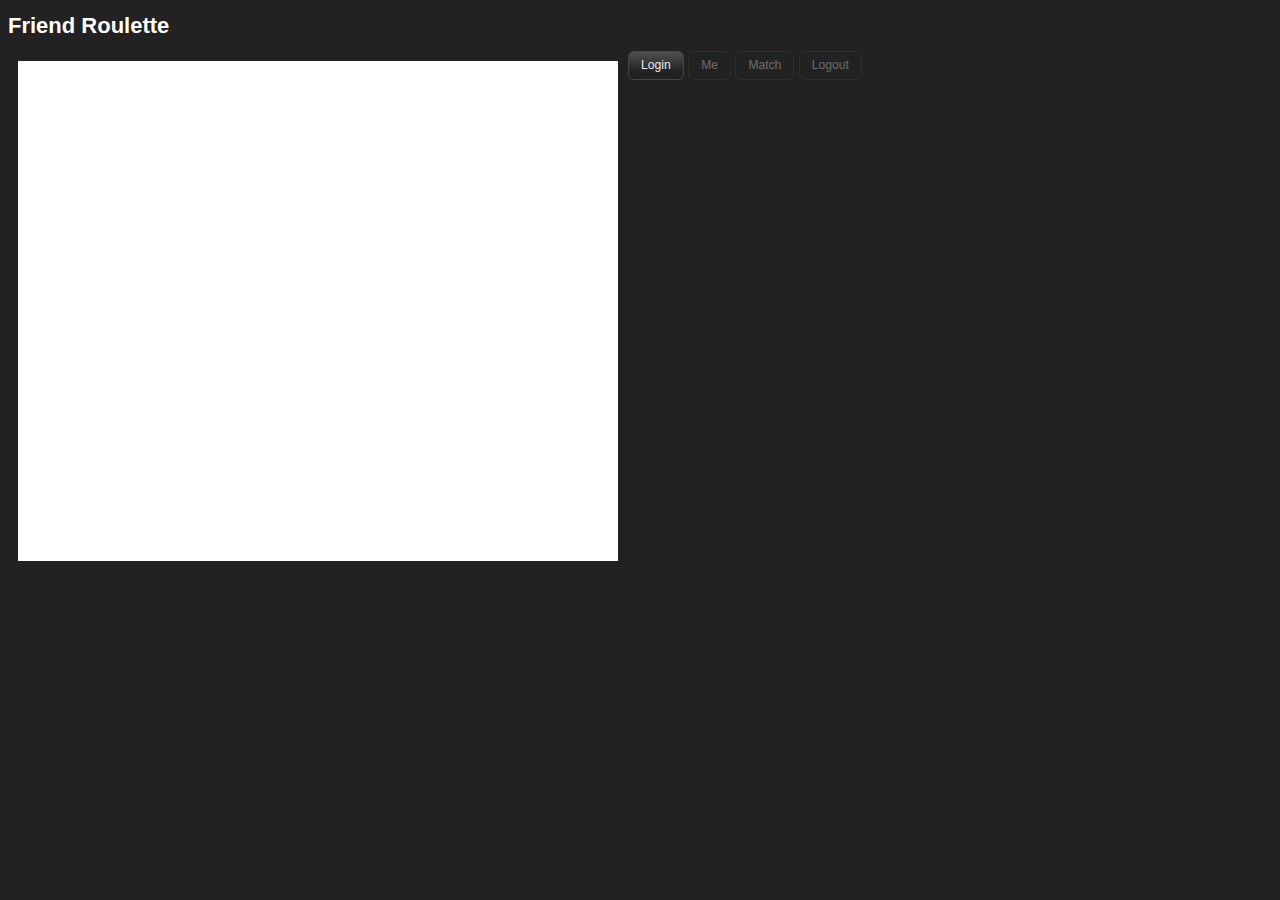
==== index.html @ 7ed5fbfc "first commit" ====
<!DOCTYPE HTML PUBLIC "-//W3C//DTD HTML 4.01 Trasitional//EN" "http://www.w3.org/TR/html4/loose.dtd">
<html xmlns="http://www.w3.org/1999/xhtml">
<head>
    <meta http-equiv="Content-Type" content="text/html; charset=utf-8"/>
    <title>KWM Facebook App 2017</title>

    <link rel="stylesheet" type="text/css" href="css/styles.css"> </link>
    <link rel="stylesheet" type="text/css" href="css/dark-hive/jquery-ui-1.8.10.custom.css"> </link>

    <script type="text/javascript" src="js/jquery-1.5.1.min.js"></script>
    <script type="text/javascript" src="js/jquery-ui-1.8.10.custom.min.js"></script>
    <script type="text/javascript" src="https://maps.google.com/maps/api/js?key=AIzaSyA13T32EhB30fKzbdUlryZqU564MwXL3dU"></script>
    <script type="text/javascript" src="js/myfb.js"></script>
</head>

<body>
<script>
    window.fbAsyncInit = function() {
        FB.init({
            appId      : '468336070166079',
            xfbml      : true,
            version    : 'v2.9',
            cookie	   : true,
            status	   : true
        });
        FB.AppEvents.logPageView();
    };

    (function(d, s, id){
        var js, fjs = d.getElementsByTagName(s)[0];
        if (d.getElementById(id)) {return;}
        js = d.createElement(s); js.id = id;
        js.src = "//connect.facebook.net/en_US/sdk.js";
        fjs.parentNode.insertBefore(js, fjs);
    }(document, 'script', 'facebook-jssdk'));
</script>

<div id="fb-root"></div>

<h1>Friend Roulette</h1>

<button id="login">Login</button>

<button id="showdetails" disabled="true">Me</button>
<!--<button id="showFriends" disabled="true">Friends</button>-->
<button id="findMatch" disabled="true">Match</button>
<button id="logout" disabled="true">Logout</button>

<div id="user" class="content" style="display: none"></div>
<div id="friends" class="content" style="display: none"></div>
<div id="details" class="content" style="display: none"></div>
<div id="likes" class="content" style="display: none"></div>

<div id='map-canvas'></div>

</body>
</html>
---- css/styles.css ----
body {
	font-family: Arial, Helvetica;
	font-size: 11px;
	line-height: 200%;
	background: #222222;
	color: white;
		
}
a {
	color: white;
}

#pic {
	margin-right: 10px;
	float:left;
}

.content {
	width: 800px;
	padding: 10px;
	margin-top: 10px;
	border: 1px solid grey;
}

.obj {
	padding: 10px;
	margin-top: 10px;
	border: 1px dashed grey;
}

#map-canvas {
	width: 600px;
	height: 500px;
	float:left;
	background: #fff;
	margin : 10px;
	color: #000;
}
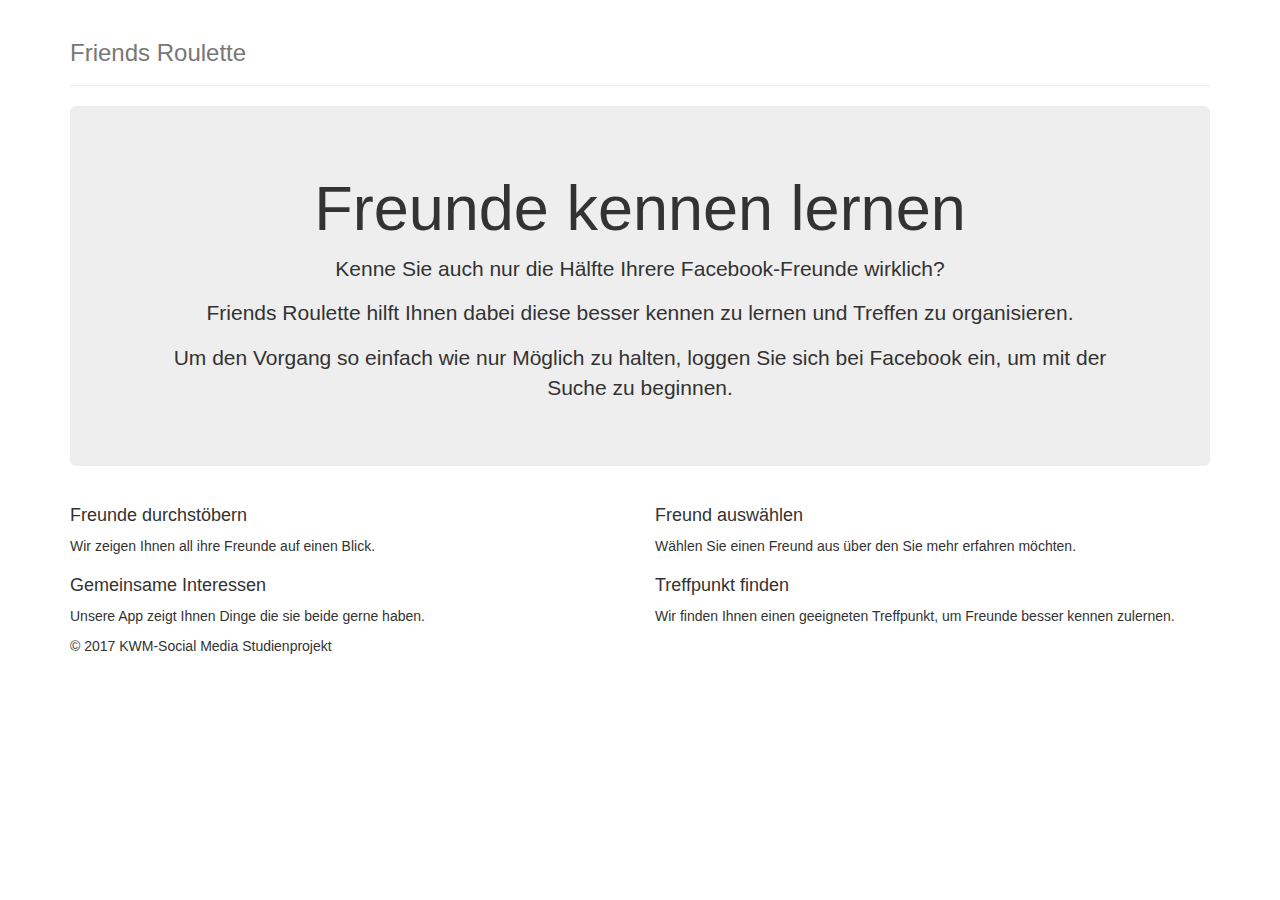
==== commit dd01eefe: "First Page + Login + Permissions" ====
--- a/index.html
+++ b/index.html
@@ -1,57 +1,116 @@
-<!DOCTYPE HTML PUBLIC "-//W3C//DTD HTML 4.01 Trasitional//EN" "http://www.w3.org/TR/html4/loose.dtd">
-<html xmlns="http://www.w3.org/1999/xhtml">
+<!DOCTYPE html>
+<html xmlns="http://www.w3.org/1999/xhtml" xmlns:display="http://www.w3.org/1999/xhtml">
 <head>
     <meta http-equiv="Content-Type" content="text/html; charset=utf-8"/>
     <title>KWM Facebook App 2017</title>
 
-    <link rel="stylesheet" type="text/css" href="css/styles.css"> </link>
-    <link rel="stylesheet" type="text/css" href="css/dark-hive/jquery-ui-1.8.10.custom.css"> </link>
+    <link rel="stylesheet" type="text/css" href="css/styles.css">
+    <link rel="stylesheet" type="text/css" href="css/bootstrap.min.css">
 
-    <script type="text/javascript" src="js/jquery-1.5.1.min.js"></script>
-    <script type="text/javascript" src="js/jquery-ui-1.8.10.custom.min.js"></script>
-    <script type="text/javascript" src="https://maps.google.com/maps/api/js?key=AIzaSyA13T32EhB30fKzbdUlryZqU564MwXL3dU"></script>
-    <script type="text/javascript" src="js/myfb.js"></script>
+    <script type="text/javascript" src="js/moduls/jquery-3.2.1.min.js"></script>
+    <script type="text/javascript"
+            src="https://maps.google.com/maps/api/js?key=AIzaSyA13T32EhB30fKzbdUlryZqU564MwXL3dU"></script>
+    <script type="text/javascript" src="js/API/facebook.js"></script>
+    <script type="text/javascript" src="js/API/google.js"></script>
+    <script type="text/javascript" src="js/moduls/bootstrap.min.js"></script>
 </head>
 
 <body>
-<script>
-    window.fbAsyncInit = function() {
-        FB.init({
-            appId      : '468336070166079',
-            xfbml      : true,
-            version    : 'v2.9',
-            cookie	   : true,
-            status	   : true
-        });
-        FB.AppEvents.logPageView();
-    };
+<div id="fb-root"></div>
+<div class="container">
+    <div class="page-header">
+        <nav>
+        </nav>
+        <h3 class="text-muted">Friends Roulette</h3>
+    </div>
+    <div class="jumbotron text-center">
+        <div class="container">
+        <h1>Freunde kennen lernen</h1>
+        <p class="lead">Kenne Sie auch nur die Hälfte Ihrere Facebook-Freunde wirklich?</p>
+        <p>Friends Roulette hilft Ihnen dabei diese besser kennen zu lernen und Treffen zu organisieren.</p>
+        <p>Um den Vorgang so einfach wie nur Möglich zu halten, loggen Sie sich bei Facebook ein, um mit der Suche
+            zu beginnen.</p>
 
-    (function(d, s, id){
-        var js, fjs = d.getElementsByTagName(s)[0];
-        if (d.getElementById(id)) {return;}
-        js = d.createElement(s); js.id = id;
-        js.src = "//connect.facebook.net/en_US/sdk.js";
-        fjs.parentNode.insertBefore(js, fjs);
-    }(document, 'script', 'facebook-jssdk'));
-</script>
+        <div class="fb-login-button"
+             data-max-rows="1"
+             data-size="large"
+             data-button-type="login_with"
+             data-show-faces="false"
+             data-auto-logout-link="true"
+             data-use-continue-as="false"
+             data-scope="email, user_friends, user_hometown, user_likes, user_location"
+             onload="checkLoginState()"></div>
+    </div>
 
-<div id="fb-root"></div>
+    </div>
 
-<h1>Friend Roulette</h1>
+    <div id="userdata" class="row" style="display:none">
+        <hr>
+        <div class="media">
+            <div class="row">
+                <div class="col-md-6">
+            <div class="media-left media-middle">
+                <a href="#">
+                    <img class="media-object" src="" alt="Profile Picture">
+                </a>
+            </div>
+            <div class="media-body">
+                <h4 class="media-heading"></h4>
+            </div>
+                </div>
+                <div class="col-md-6">
+                    <button class="btn btn-primary" id="next">Fortfahren mit diesem Profil</button>
+                </div>
+            </div>
+        </div>
+        <hr>
+    </div>
 
-<button id="login">Login</button>
+    <div class="row marketing">
+        <div class="col-md-6">
+            <h4>Freunde durchstöbern</h4>
+            <p>Wir zeigen Ihnen all ihre Freunde auf einen Blick.</p>
+        </div>
+        <div class="col-md-6">
+            <h4>Freund auswählen</h4>
+            <p>Wählen Sie einen Freund aus über den Sie mehr erfahren möchten.</p>
+        </div>
+        <div class="col-md-6">
+            <h4>Gemeinsame Interessen</h4>
+            <p>Unsere App zeigt Ihnen Dinge die sie beide gerne haben.</p>
+        </div>
+        <div class="col-md-6">
+            <h4>Treffpunkt finden</h4>
+            <p>Wir finden Ihnen einen geeigneten Treffpunkt, um Freunde besser kennen zulernen.</p>
+        </div>
+    </div>
+    <!--
+    <div class="row">
+        <div class="col-md-12">
+            <div id='map-canvas'></div>
+        </div>
+        <div class="col-md-12">
 
-<button id="showdetails" disabled="true">Me</button>
-<!--<button id="showFriends" disabled="true">Friends</button>-->
-<button id="findMatch" disabled="true">Match</button>
-<button id="logout" disabled="true">Logout</button>
+            <button class="btn btn-default" id="showdetails" disabled>Me</button>
+            <button class="btn btn-default" id="showFriends" disabled>Friends</button>
+            <button class="btn btn-default" id="findMatch" disabled>Match</button>
+            <button class="btn btn-default" id="logout" disabled>Logout</button>
+        </div>
+    </div>
 
-<div id="user" class="content" style="display: none"></div>
-<div id="friends" class="content" style="display: none"></div>
-<div id="details" class="content" style="display: none"></div>
-<div id="likes" class="content" style="display: none"></div>
-
-<div id='map-canvas'></div>
+    <div class="row">
+        <div class="col-md-12">
+            <div id="user" class="content" style="display: none"></div>
+            <div id="friends" class="content" style="display: none"></div>
+            <div id="details" class="content" style="display: none"></div>
+            <div id="likes" class="content" style="display: none"></div>
+        </div>
+    </div>
+    -->
+    <footer class="footer">
+        <p>© 2017 KWM-Social Media Studienprojekt</p>
+    </footer>
+</div>
 
 </body>
 </html>
--- a/css/styles.css
+++ b/css/styles.css
@@ -35,4 +35,8 @@
 	background: #fff;
 	margin : 10px;
 	color: #000;
-}+}
+
+div.navbar-header a.navbar-brand img {
+    height: 40px;
+}
